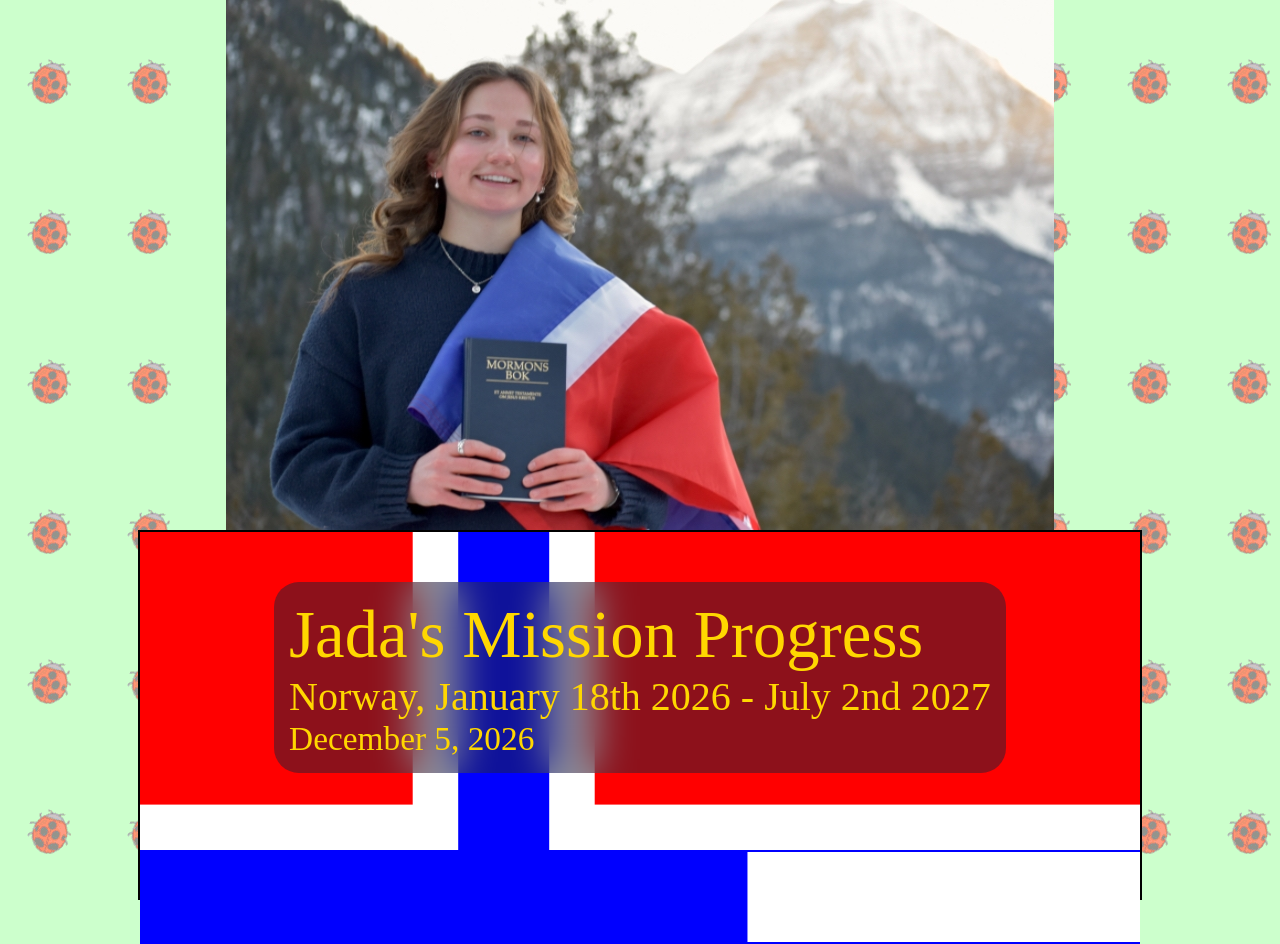
==== index.html @ 04579b4f "add files" ====
<html>
    <head>
        <title>Jada Progress</title>
        <script src="script.js"></script>
        <link rel="stylesheet" href="styles.css">
        <link rel="icon" href="images/favicon.png">
    </head>
    <body>
        <div class="wrapper">
            <a href="jareksmith.html"><img src="images/jada.jpg" alt="Jada Norway"></a>
            <div class="flag-background">
                <div class="text-backer">
                    <div class="title">
                        Jada's Mission Progress
                    </div>
                    <div class="subtitle">
                        Norway, January 18th 2026 - July 2nd 2027
                    </div>
                    <div class="timestamp"></div>
                </div>
                <canvas height="90.8"
                        width="1000"
                        id="canvas-element">
                </canvas>
            </div>
        </div>
    </body>
</html>
---- styles.css ----
body {
    background-color: beige;
    background-image: url("images/bug.gif");
    margin: 0px 500px;
}

.title {
    font-size: 50pt;
}

.subtitle {
    font-size: 30pt;
}

.timestamp {
    font-size: 25pt;
}

#canvas-element {
    top: 318.1px;
    position: absolute;
    border-top: blue 2px solid;
    border-bottom: blue 2px solid;
    background-color: white;
}

.wrapper {
    display: flex;
    flex-direction: column;
    align-items: center;
    justify-content: center;
    height: 100vh;
}

.flag-background {
    background-image: url("images/flag.svg");
    height: 727px;
    width: 1000px;
    position: relative;
    display: flex;
    flex-direction: column;
    align-items: center;
    border: black solid 2px;
}

.text-backer {
    background-color: #1c233680;
    backdrop-filter: blur(20px);
    padding: 15px;
    border-radius: 25px;
    margin-top: 50px;
    color: gold;
}
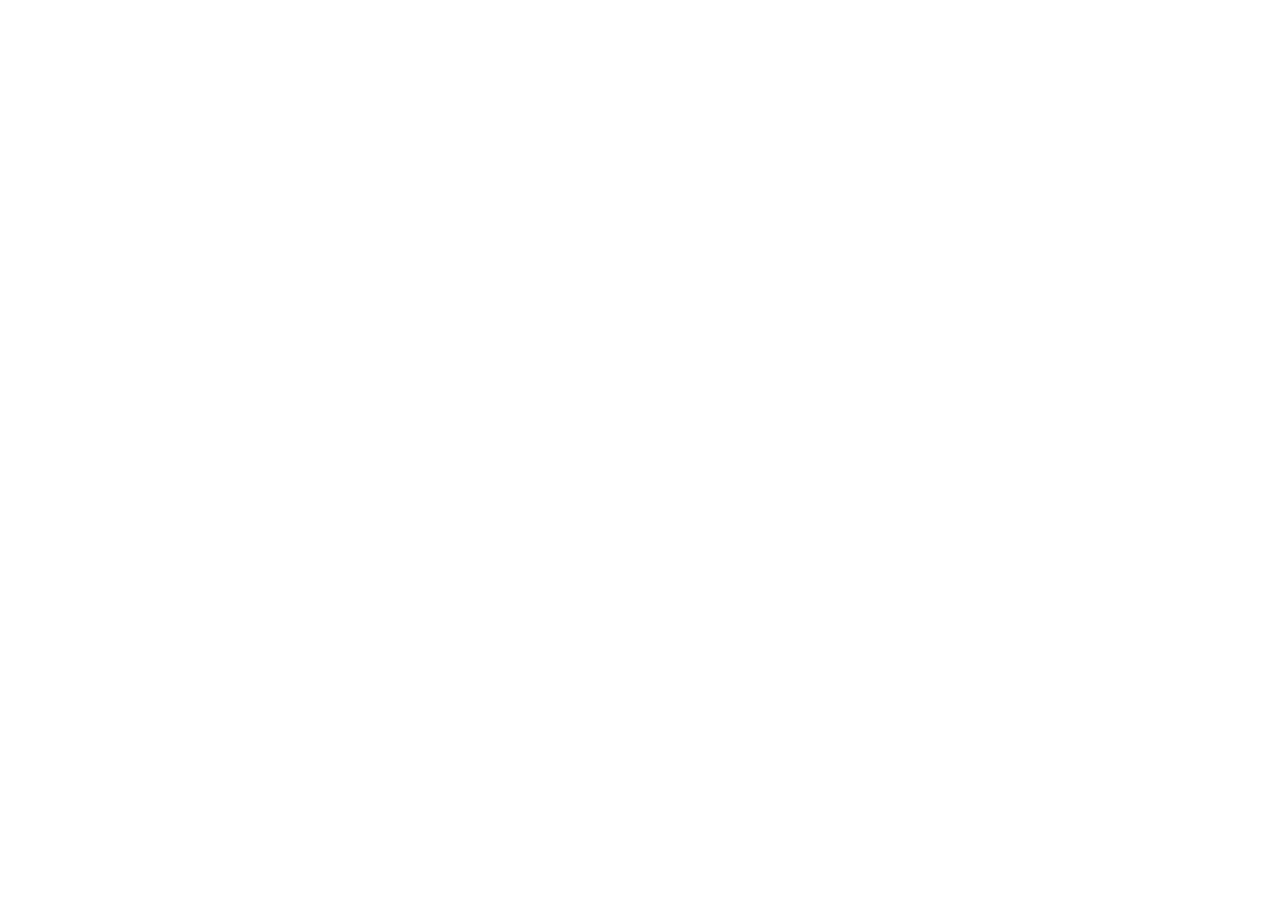
==== commit 2ecab444: "update filenames" ====
--- a/index.html
+++ b/index.html
@@ -1,28 +1,7 @@
+<!DOCTYPE html>
 <html>
     <head>
-        <title>Jada Progress</title>
-        <script src="script.js"></script>
-        <link rel="stylesheet" href="styles.css">
-        <link rel="icon" href="images/favicon.png">
+        <meta http-equiv="refresh" content="0; url=https://www.youtube.com/watch?v=dQw4w9WgXcQ&list=RDdQw4w9WgXcQ&start_radio=1" />
+        <title>Jarek Smith</title>
     </head>
-    <body>
-        <div class="wrapper">
-            <a href="jareksmith.html"><img src="images/jada.jpg" alt="Jada Norway"></a>
-            <div class="flag-background">
-                <div class="text-backer">
-                    <div class="title">
-                        Jada's Mission Progress
-                    </div>
-                    <div class="subtitle">
-                        Norway, January 18th 2026 - July 2nd 2027
-                    </div>
-                    <div class="timestamp"></div>
-                </div>
-                <canvas height="90.8"
-                        width="1000"
-                        id="canvas-element">
-                </canvas>
-            </div>
-        </div>
-    </body>
 </html>
